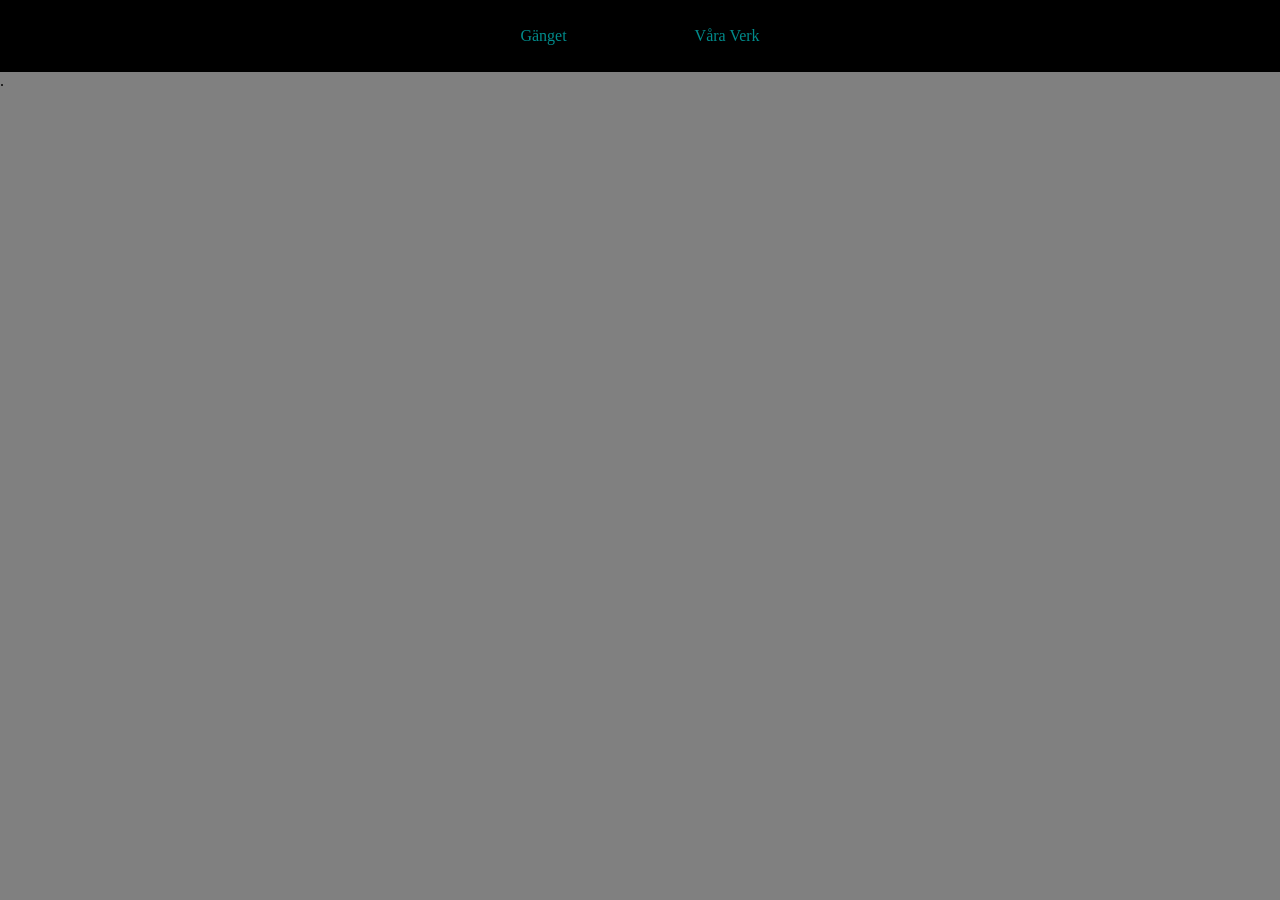
==== index.html @ d3371588 "Beginning" ====
<!DOCTYPE html>
<html>
<head>
    <meta charset="UTF-8">
    <title>Stars Of Heaven</title>
    <link rel="stylesheet" href="style.css">
</head>
<body>
    <nav class="nav">
        <ul>
            <li><a href="#">Gänget</a></li>
            <li><a href="#">Våra Verk</a></li>
        </ul>
    </nav>
    <main class="main">
        .
    </main>
</body>
</html>
---- style.css ----
body{
    height: 100vh;
    width: 100vw;
    margin: 0;
    padding: 0;
}
body{
    display: grid;
    grid-template: 8% 92% / 1fr;
    grid-template-areas: 
    "navigation"
    "main"
    ;
}
nav ul{
    list-style-type: none;
    display: flex;
    justify-content: center;
    align-items: center;
    gap: 10%;
    color: darkcyan;
    margin: 0;
    padding: 0;
    width: 100%;
}
li a{
    color: inherit;
    text-decoration: none;
}
.nav{
    grid-area: navigation;
    background-color: black;
    display: flex;
    justify-content: center;
    align-items: center;
}
.main{
    grid-area: main;
    background-color: grey;
}
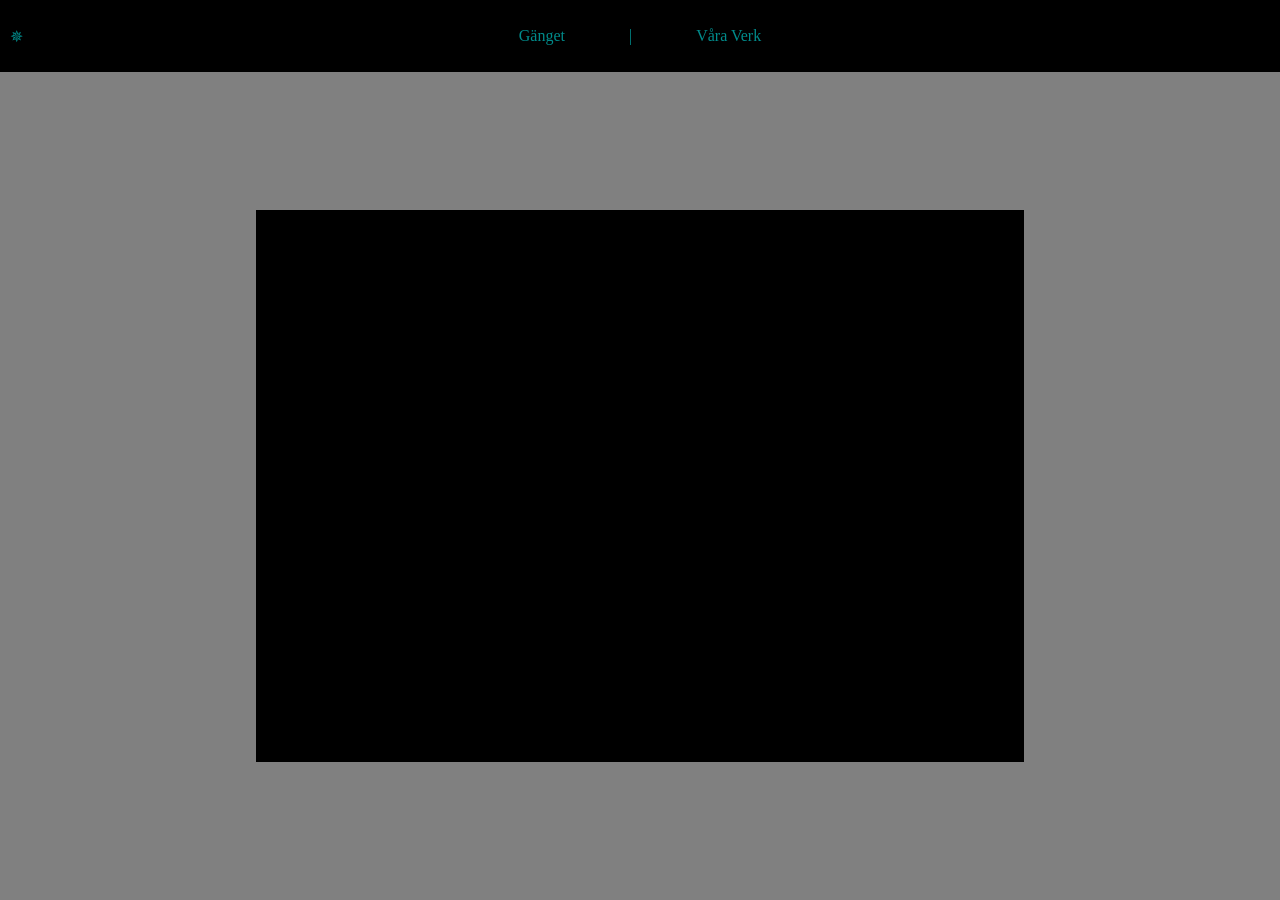
==== commit cbcaf5de: "Fredag 2 okt" ====
--- a/index.html
+++ b/index.html
@@ -7,13 +7,19 @@
 </head>
 <body>
     <nav class="nav">
+        <a href="index.html" class="home">✵</a>
         <ul>
-            <li><a href="#">Gänget</a></li>
-            <li><a href="#">Våra Verk</a></li>
+            <li><a href="band.html">Gänget</a></li>
+            <li>|</li>
+            <li><a href="verk.html">Våra Verk</a></li>
         </ul>
     </nav>
     <main class="main">
-        .
+        <aside class="left"></aside>
+        <section class="content">
+            <article class="about"></article>
+        </section>
+        <aside class="right"></aside>
     </main>
 </body>
 </html>
--- a/style.css
+++ b/style.css
@@ -9,26 +9,40 @@
     grid-template: 8% 92% / 1fr;
     grid-template-areas: 
     "navigation"
-    "main"
-    ;
+    "main";
 }
 nav ul{
     list-style-type: none;
     display: flex;
     justify-content: center;
     align-items: center;
-    gap: 10%;
+    gap: 5%;
     color: darkcyan;
     margin: 0;
     padding: 0;
     width: 100%;
+    user-select: none;
 }
 li a{
     color: inherit;
     text-decoration: none;
+    display: inline-block;
+}
+.home{
+    position: absolute;
+    left: 10px;
+    color: darkcyan;
+    text-decoration: none;
+}
+li a:hover, .home:hover{
+    transform: scale(1.3);
+}
+li a, .home{
+    transition: transform 0.2s cubic-bezier(0.19, 1, 0.22, 1);
 }
 .nav{
     grid-area: navigation;
+    position: relative;
     background-color: black;
     display: flex;
     justify-content: center;
@@ -36,5 +50,28 @@
 }
 .main{
     grid-area: main;
+    display: grid;
     background-color: grey;
+    grid-template: 1fr / 1fr 3fr 1fr;
+    grid-template-areas: 
+    "left content right";
+}
+.left{
+    grid-area: left;
+}
+.right{
+    grid-area: right;
+}
+.content{
+    grid-area: content;
+    display: grid;
+    grid-template-rows: 1fr 4fr 1fr;
+    grid-template-areas: 
+    "."
+    "about"
+    ".";
+}
+.about{
+    grid-area: about;
+    background-color: black;
 }
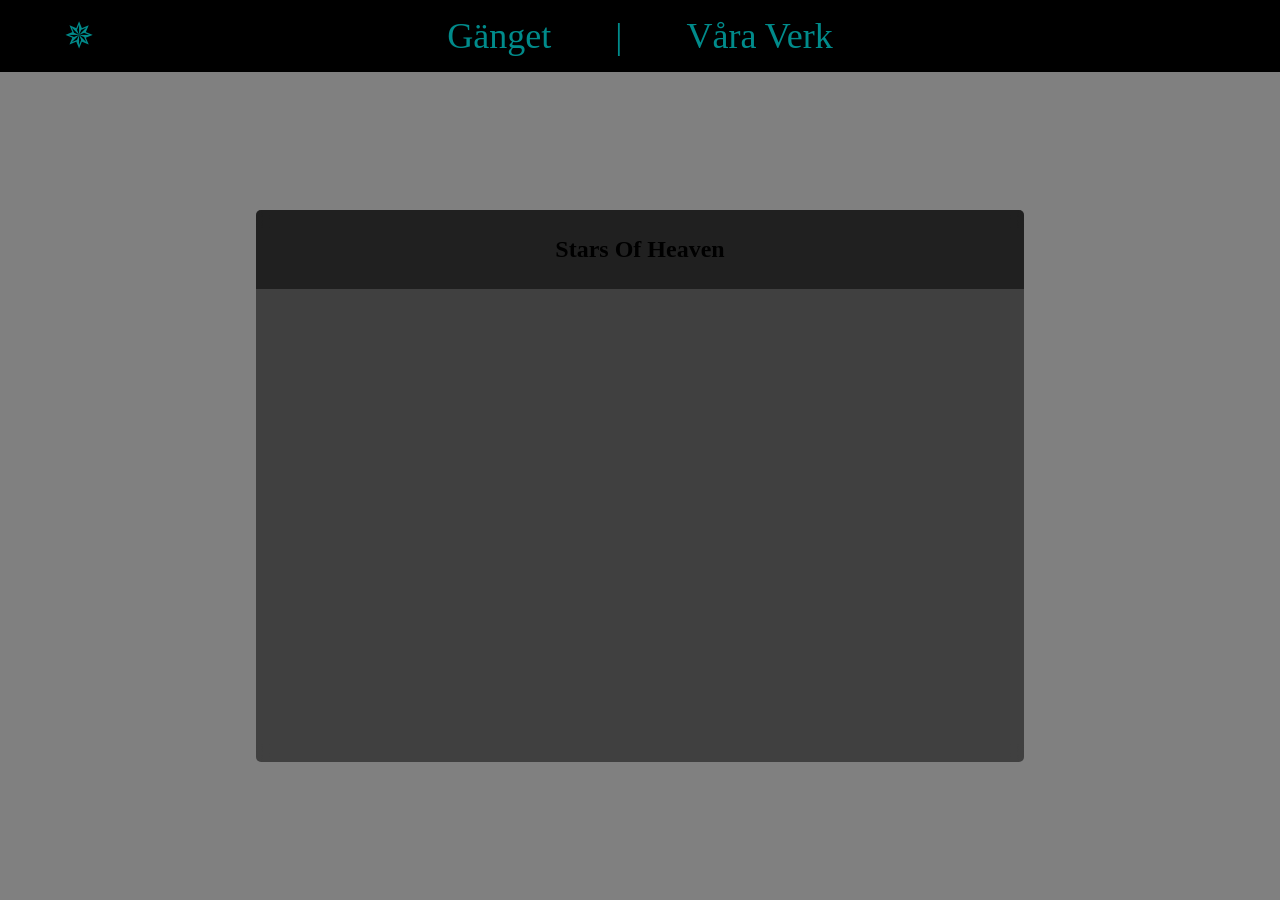
==== commit 84a5c16e: "kväll" ====
--- a/index.html
+++ b/index.html
@@ -1,24 +1,29 @@
 <!DOCTYPE html>
-<html>
+<html lang="sv">
 <head>
     <meta charset="UTF-8">
     <title>Stars Of Heaven</title>
+    <meta name="viewport" content="width=device-width, initial-scale=1">
     <link rel="stylesheet" href="style.css">
 </head>
 <body>
     <nav class="nav">
-        <a href="index.html" class="home">✵</a>
+        <a href="/stars-of-heaven/index.html" class="home">✵</a>
         <ul>
-            <li><a href="band.html">Gänget</a></li>
+            <li><a href="/stars-of-heaven/band.html">Gänget</a></li>
             <li>|</li>
-            <li><a href="verk.html">Våra Verk</a></li>
+            <li><a href="/stars-of-heaven/verk.html">Våra Verk</a></li>
         </ul>
     </nav>
     <main class="main">
         <aside class="left"></aside>
-        <section class="content">
-            <article class="about"></article>
-        </section>
+        <div class="content">
+            <article class="about">
+                <header class="a-header">
+                    <h1>Stars Of Heaven</h1>
+                </header>
+            </article>
+        </div>
         <aside class="right"></aside>
     </main>
 </body>
--- a/style.css
+++ b/style.css
@@ -23,14 +23,18 @@
     width: 100%;
     user-select: none;
 }
+li, a{
+    font-size: clamp(.5rem, 50cqh, 4rem);
+}
 li a{
     color: inherit;
     text-decoration: none;
     display: inline-block;
+
 }
 .home{
     position: absolute;
-    left: 10px;
+    left: 5%;
     color: darkcyan;
     text-decoration: none;
 }
@@ -42,6 +46,7 @@
 }
 .nav{
     grid-area: navigation;
+    container-type: size;
     position: relative;
     background-color: black;
     display: flex;
@@ -73,5 +78,24 @@
 }
 .about{
     grid-area: about;
-    background-color: black;
-}+    background-color: rgb(0 0 0 / 50%);
+    backdrop-filter: blur(8px);
+    border-radius: 5px;
+    overflow: hidden;
+    display: grid;
+    grid-template: 1fr 3fr 3fr / 1fr 1fr;
+    grid-template-areas: 
+    "header header"
+    "text aimg"
+    "text2 aimg2";
+}
+.a-header{
+    grid-area: header;
+    background-color: rgb(0 0 0 / 50%);
+    display: flex;
+    justify-content: center;
+    align-items: center;
+}
+.a header h1{
+    
+}
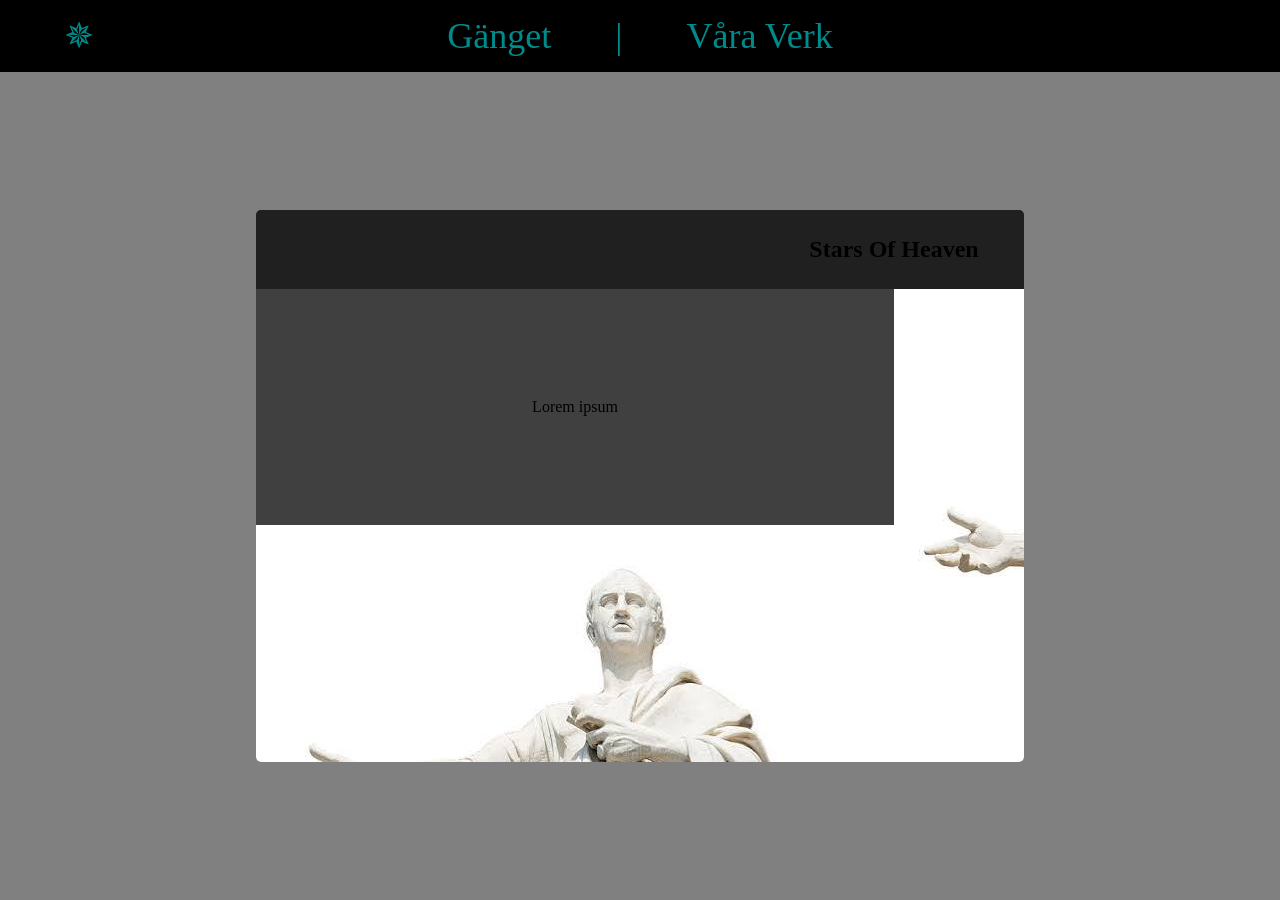
==== commit b2a2950b: "fortsatt" ====
--- a/index.html
+++ b/index.html
@@ -22,6 +22,10 @@
                 <header class="a-header">
                     <h1>Stars Of Heaven</h1>
                 </header>
+                <p class="text">Lorem ipsum</p>
+                <img src="cicero.jpg" alt="Lorem ipsum" class="img">
+                <img src="cicero.jpg" alt="Lorem ipsum" class="img2">
+                <p class="text2">Lorem ipsum</p>
             </article>
         </div>
         <aside class="right"></aside>
--- a/style.css
+++ b/style.css
@@ -1,6 +1,5 @@
 body{
     height: 100vh;
-    width: 100vw;
     margin: 0;
     padding: 0;
 }
@@ -57,7 +56,7 @@
     grid-area: main;
     display: grid;
     background-color: grey;
-    grid-template: 1fr / 1fr 3fr 1fr;
+    grid-template: minmax(0, 1fr) / 1fr 3fr 1fr;
     grid-template-areas: 
     "left content right";
 }
@@ -70,11 +69,11 @@
 .content{
     grid-area: content;
     display: grid;
-    grid-template-rows: 1fr 4fr 1fr;
+    grid-template-rows: minmax(0, 1fr) minmax(0, 4fr) minmax(0, 1fr);
     grid-template-areas: 
     "."
     "about"
-    ".";
+    "."; 
 }
 .about{
     grid-area: about;
@@ -83,11 +82,12 @@
     border-radius: 5px;
     overflow: hidden;
     display: grid;
-    grid-template: 1fr 3fr 3fr / 1fr 1fr;
+    grid-template: minmax(0, 1fr) minmax(0, 3fr) minmax(0, 3fr) / 1fr 1fr;
     grid-template-areas: 
     "header header"
-    "text aimg"
-    "text2 aimg2";
+    "text img"
+    "img2 text2";
+    
 }
 .a-header{
     grid-area: header;
@@ -99,3 +99,20 @@
 .a header h1{
     
 }
+.text{
+    grid-area: text;
+}
+.text2{
+    grid-area: text2;
+}
+.img{
+    grid-area: img;
+}
+.img2{
+    grid-area: img2;
+}
+.text, .text2, .img, .img2 {
+    display: flex;
+    justify-content: center;
+    align-items: center;
+}
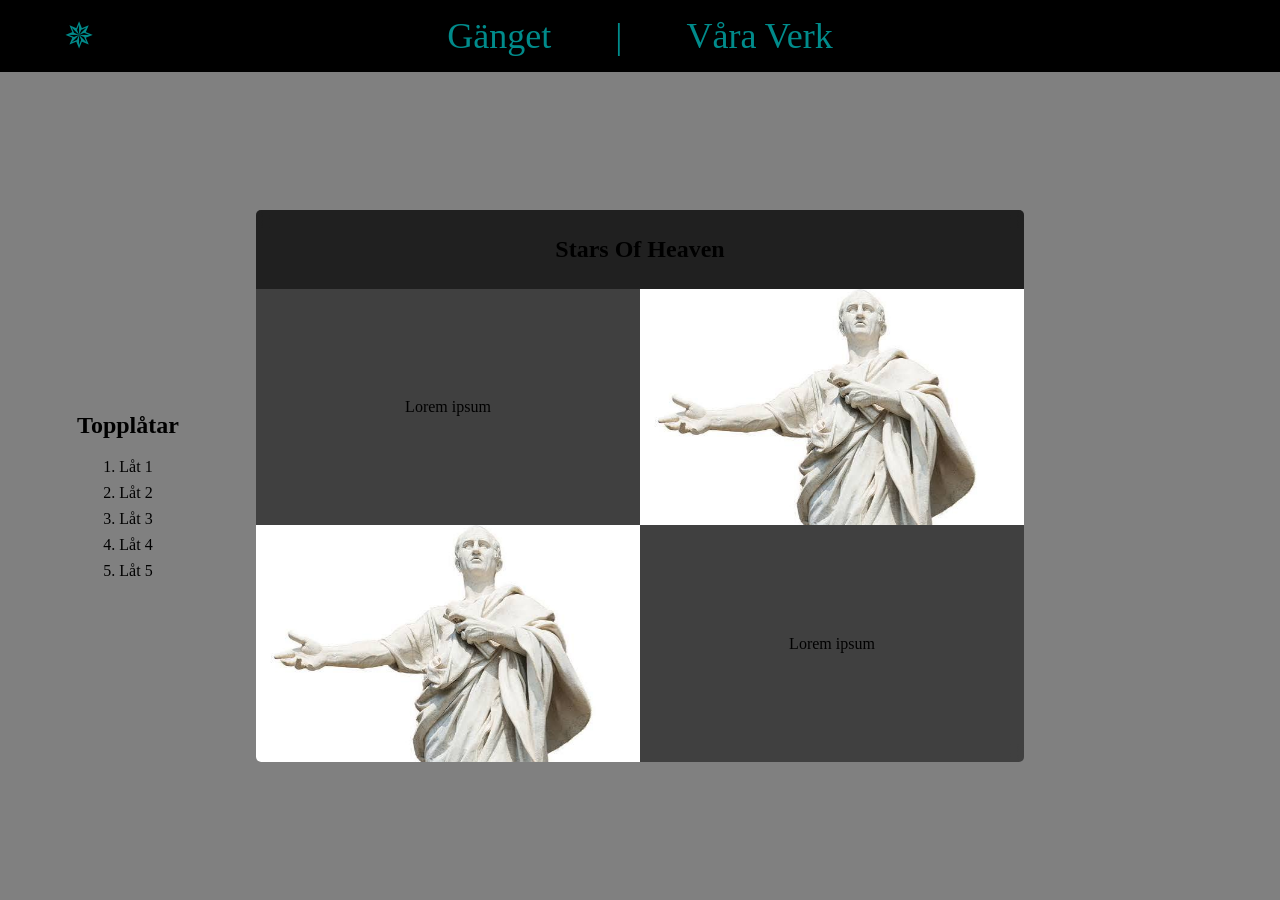
==== commit 1b44f696: "låtar" ====
--- a/index.html
+++ b/index.html
@@ -16,7 +16,6 @@
         </ul>
     </nav>
     <main class="main">
-        <aside class="left"></aside>
         <div class="content">
             <article class="about">
                 <header class="a-header">
@@ -28,6 +27,18 @@
                 <p class="text2">Lorem ipsum</p>
             </article>
         </div>
+        <aside class="left">
+            <div class="topdiv">
+                <h2>Topplåtar</h2>    
+                <ol class="toplist">
+                    <li>Låt 1</li>
+                    <li>Låt 2</li>
+                    <li>Låt 3</li>
+                    <li>Låt 4</li>
+                    <li>Låt 5</li>
+                </ol>
+            </div>
+        </aside>
         <aside class="right"></aside>
     </main>
 </body>
--- a/style.css
+++ b/style.css
@@ -22,7 +22,7 @@
     width: 100%;
     user-select: none;
 }
-li, a{
+nav li, nav a{
     font-size: clamp(.5rem, 50cqh, 4rem);
 }
 li a{
@@ -62,6 +62,13 @@
 }
 .left{
     grid-area: left;
+    padding: 1rem;
+    overflow: hidden;
+    display: flex;
+    flex-direction: column;
+    align-items: center;
+    justify-content: center;
+    gap: 1rem;
 }
 .right{
     grid-area: right;
@@ -115,4 +122,24 @@
     display: flex;
     justify-content: center;
     align-items: center;
+    overflow: hidden;
+}
+.about img {
+    width: 100%;
+    height: 100%;
+    object-fit: cover;
+}
+.left ol{
+    margin: 0;
+    padding: 0;
+    list-style-position: inside;
+    gap: 0.5rem;
+    display: flex;
+    flex-direction: column;
+}
+.topdiv{
+    display: flex;
+    flex-direction: column;
+    justify-content: center;
+    align-items: center;
 }
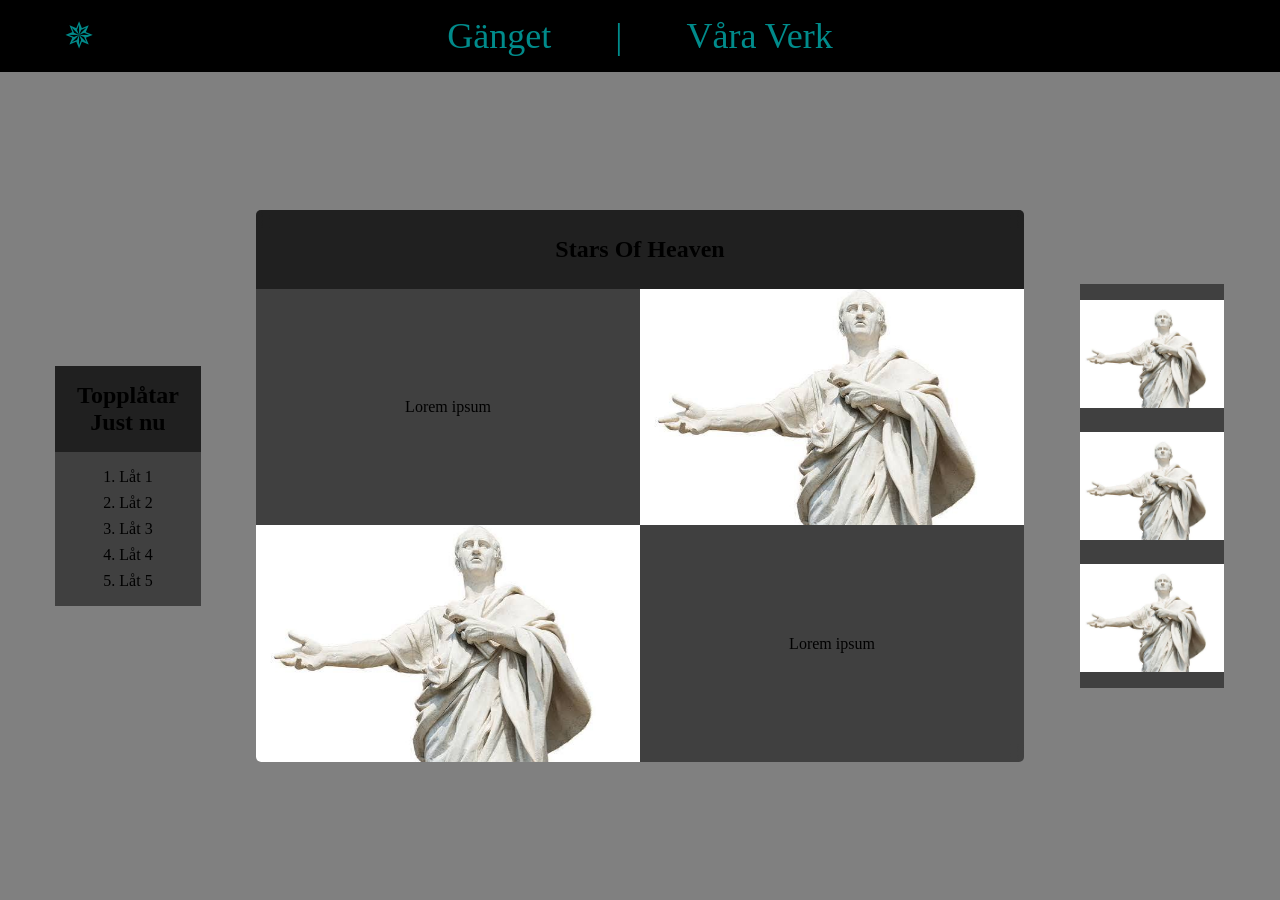
==== commit 5e6b0303: "fredag 9 okt" ====
--- a/index.html
+++ b/index.html
@@ -29,7 +29,7 @@
         </div>
         <aside class="left">
             <div class="topdiv">
-                <h2>Topplåtar</h2>    
+                <h2>Topplåtar<br>Just nu</h2>    
                 <ol class="toplist">
                     <li>Låt 1</li>
                     <li>Låt 2</li>
@@ -39,7 +39,13 @@
                 </ol>
             </div>
         </aside>
-        <aside class="right"></aside>
+        <aside class="right">
+            <div class="gallery">
+                <img src="cicero.jpg" alt="" class="gimg">
+                <img src="cicero.jpg" alt="" class="gimg2">
+                <img src="cicero.jpg" alt="" class="gimg3">
+            </div>
+        </aside>
     </main>
 </body>
 </html>
--- a/style.css
+++ b/style.css
@@ -72,6 +72,10 @@
 }
 .right{
     grid-area: right;
+    display: flex;
+    padding: 10%;
+    justify-content: center;
+    align-items: center;
 }
 .content{
     grid-area: content;
@@ -131,7 +135,9 @@
 }
 .left ol{
     margin: 0;
-    padding: 0;
+    padding: 1rem;
+    padding-left: 3rem;
+    padding-right: 3rem;
     list-style-position: inside;
     gap: 0.5rem;
     display: flex;
@@ -140,6 +146,47 @@
 .topdiv{
     display: flex;
     flex-direction: column;
-    justify-content: center;
-    align-items: center;
+    justify-content: stretch;
+    align-items: stretch;
+    background-color: rgb(0 0 0 / 50%);
+}
+.topdiv h2{
+    margin: 0;
+    padding: 1rem;
+    text-align: center;
+    background-color: rgb(0 0 0 / 50%);
+
+}
+.gallery{
+    background-color: rgb(0 0 0 / 50%);
+    display: grid;
+    grid-template: repeat(3,minmax(0, 1fr)) / minmax(0, 1fr);
+    gap: 0.5rem;
+    height: 50%;
+    width: 70%;
+    padding-top: 0.5rem;
+    padding-bottom: 0.5rem;
+    grid-template-areas: 
+    "gimg"
+    "gimg2"
+    "gimg3";
+    overflow: hidden;
+}
+.gimg{
+    grid-area: gimg;
+}
+.gimg2{
+    grid-area: gimg2;
+}
+.gimg3{
+    grid-area: gimg3;
+}
+.gallery img{
+    border-collapse: collapse;
+    width: 100%;
+    height: 100%;
+    min-width: 0;
+    min-height: 0;
+    object-fit: contain;
+    display: block;
 }
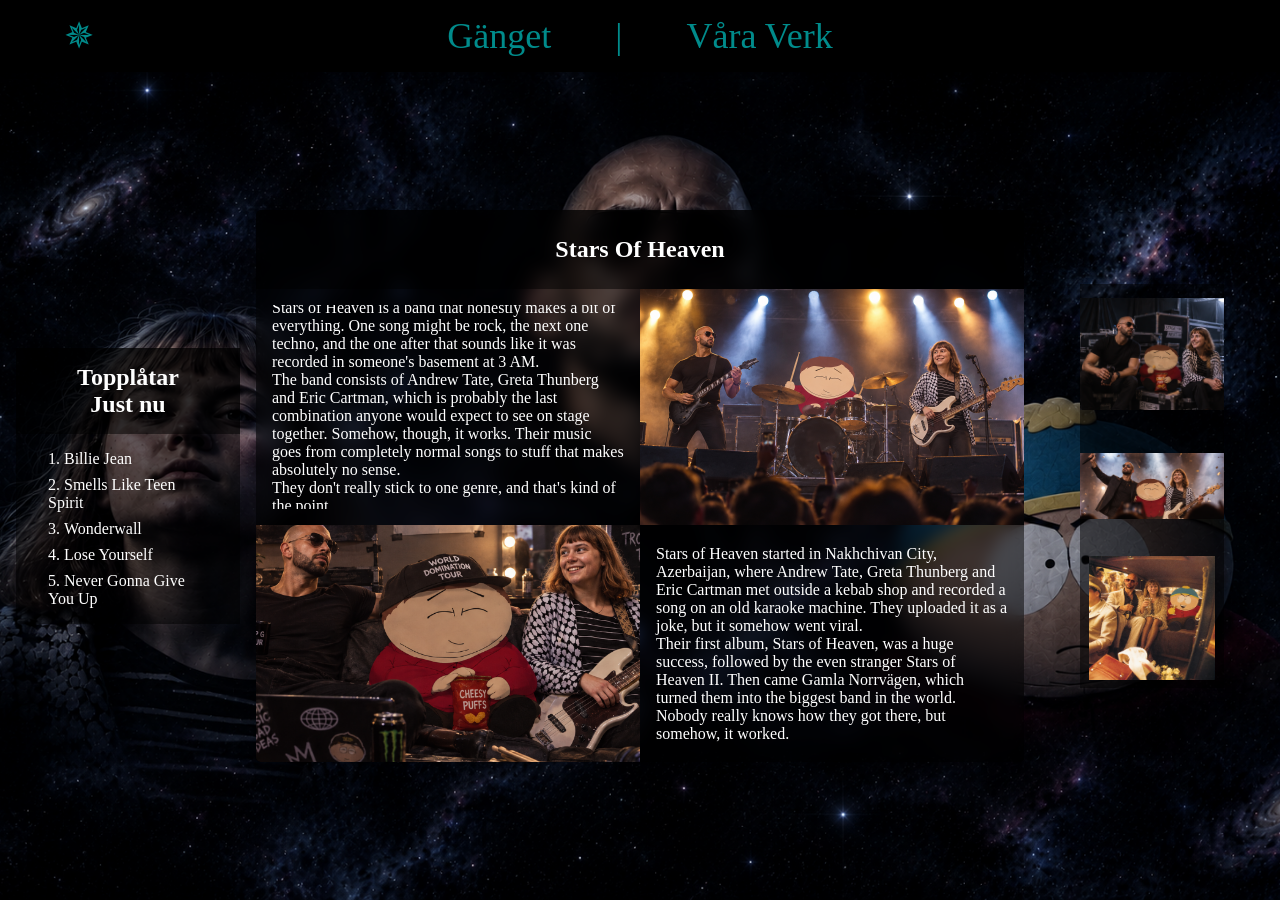
==== commit f5a68c74: "polish" ====
--- a/index.html
+++ b/index.html
@@ -21,29 +21,35 @@
                 <header class="a-header">
                     <h1>Stars Of Heaven</h1>
                 </header>
-                <p class="text">Lorem ipsum</p>
-                <img src="cicero.jpg" alt="Lorem ipsum" class="img">
-                <img src="cicero.jpg" alt="Lorem ipsum" class="img2">
-                <p class="text2">Lorem ipsum</p>
+                <p class="text">Stars of Heaven is a band that honestly makes a bit of everything. One song might be rock, the next one techno, and the one after that sounds like it was recorded in someone's basement at 3 AM.<br>
+                The band consists of Andrew Tate, Greta Thunberg and Eric Cartman, which is probably the last combination anyone would expect to see on stage together. Somehow, though, it works. Their music goes from completely normal songs to stuff that makes absolutely no sense.<br>
+                They don't really stick to one genre, and that's kind of the point.
+                </p>
+                <img src="images/scen.png" alt="Lorem ipsum" class="img">
+                <img src="images/cheesepuffs.png" alt="Lorem ipsum" class="img2">
+                <p class="text2">Stars of Heaven started in Nakhchivan City, Azerbaijan, where Andrew Tate, Greta Thunberg and Eric Cartman met outside a kebab shop and recorded a song on an old karaoke machine. They uploaded it as a joke, but it somehow went viral.<br>
+                Their first album, Stars of Heaven, was a huge success, followed by the even stranger Stars of Heaven II. Then came Gamla Norrvägen, which turned them into the biggest band in the world.<br>
+                Nobody really knows how they got there, but somehow, it worked.
+                </p>
             </article>
         </div>
         <aside class="left">
             <div class="topdiv">
                 <h2>Topplåtar<br>Just nu</h2>    
                 <ol class="toplist">
-                    <li>Låt 1</li>
-                    <li>Låt 2</li>
-                    <li>Låt 3</li>
-                    <li>Låt 4</li>
-                    <li>Låt 5</li>
+                    <li>Billie Jean</li>
+                    <li>Smells Like Teen Spirit</li>
+                    <li>Wonderwall</li>
+                    <li>Lose Yourself</li>
+                    <li>Never Gonna Give You Up</li>
                 </ol>
             </div>
         </aside>
         <aside class="right">
             <div class="gallery">
-                <img src="cicero.jpg" alt="" class="gimg">
-                <img src="cicero.jpg" alt="" class="gimg2">
-                <img src="cicero.jpg" alt="" class="gimg3">
+                <img src="images/backstage.png" alt="" class="gimg">
+                <img src="images/scen2.png" alt="" class="gimg2">
+                <img src="images/album1.png" alt="" class="gimg3">
             </div>
         </aside>
     </main>
--- a/style.css
+++ b/style.css
@@ -2,13 +2,15 @@
     height: 100vh;
     margin: 0;
     padding: 0;
-}
-body{
-    display: grid;
-    grid-template: 8% 92% / 1fr;
-    grid-template-areas: 
-    "navigation"
-    "main";
+    height: 100vh;
+    margin: 0;
+    padding: 0;
+    display: grid;
+    grid-template: minmax(0, 8%) minmax(0, 92%) / 1fr; 
+    grid-template-areas:
+        "navigation"
+        "main";
+    color: white;
 }
 nav ul{
     list-style-type: none;
@@ -55,10 +57,25 @@
 .main{
     grid-area: main;
     display: grid;
-    background-color: grey;
     grid-template: minmax(0, 1fr) / 1fr 3fr 1fr;
     grid-template-areas: 
     "left content right";
+}
+.band{
+    grid-area: main;
+    display: flex;
+    align-items: center;
+    justify-content: center;
+    min-height: 0;
+    overflow: auto;
+}
+.verk{
+    grid-area: main;
+    min-height: 0;
+    overflow: auto;
+}
+.main, .band, .verk{
+    background: rgb(30, 30, 30) url("images/bakgrund.jpg") center / cover no-repeat;
 }
 .left{
     grid-area: left;
@@ -112,9 +129,11 @@
 }
 .text{
     grid-area: text;
+    padding: 1rem;
 }
 .text2{
     grid-area: text2;
+    padding: 1rem;
 }
 .img{
     grid-area: img;
@@ -133,11 +152,11 @@
     height: 100%;
     object-fit: cover;
 }
-.left ol{
-    margin: 0;
-    padding: 1rem;
-    padding-left: 3rem;
-    padding-right: 3rem;
+.toplist{
+    margin: 0;
+    padding: 1rem;
+    padding-left: 2rem;
+    padding-right: 2rem;
     list-style-position: inside;
     gap: 0.5rem;
     display: flex;
@@ -189,4 +208,128 @@
     min-height: 0;
     object-fit: contain;
     display: block;
+}
+.cards{
+    display: flex;
+    flex-wrap: wrap;
+    flex-direction: row;
+    justify-content: center;
+    align-items: flex-start;
+    align-content: flex-start;
+    height: fit-content ;
+    gap: 1rem; 
+    padding: 1rem;
+}
+.card{
+    background-color: rgb(0 0 0 / 50%);
+    width: 12rem;
+    color: white;
+    position: relative;
+    overflow: visible;
+    outline-offset: 2px;
+}
+.card img{
+    display: block;
+    width: 100%;
+    aspect-ratio: 1;
+    object-fit: cover;
+}
+.card h2{
+    margin: 0;
+    padding: 0.75rem;
+    text-align: center;
+    background-color: rgb(0 0 0 / 50%);
+}
+.card-more{
+    display: grid;
+    grid-template-rows: 0fr;              
+    transition: grid-template-rows 0.4s ease;
+    position: absolute;
+    left: 0;
+    right: 0;
+    top: 100%;  
+    background-color: rgb(0 0 0 / 50%);
+    border-radius: 0 0 5px 5px;
+}
+.card-more-inner{
+    overflow: hidden;
+    min-height: 0;
+}
+.card-more-inner p{
+    margin: 0;
+    padding: 0.75rem 1rem 0;
+}
+.card-more-inner p:last-child{
+    padding-bottom: 1rem;
+}
+.card:hover .card-more,
+.card:focus-within .card-more{
+    grid-template-rows: 1fr;               
+}
+.s-cards{
+    display: flex;
+    flex-wrap: wrap;
+    flex-direction: row;
+    justify-content: center;
+    align-items: flex-start;
+    align-content: flex-start;
+    height: fit-content;
+    gap: 3rem; 
+    padding: 1rem;
+    padding-top: 3rem;
+}
+.s-card{
+    background-color: rgb(0 0 0 / 50%);
+    width: 18rem;
+    color: white;
+    position: relative;
+    overflow: visible;
+    outline-offset: 2px;
+}
+.s-card:nth-child(2), .card:nth-child(2){
+    background-color: rgba(56, 55, 55, 0.5);
+}
+.s-card img{
+    display: block;
+    width: 100%;
+    aspect-ratio: 1;
+    object-fit: cover;
+}
+.s-card h2{
+    margin: 0;
+    padding: 0.75rem;
+    text-align: center;
+    background-color: rgb(0 0 0 / 50%);
+}
+.s-card-more{
+    display: grid;
+    grid-template-rows: 0fr;              
+    transition: grid-template-rows 0.4s ease;
+    position: absolute;
+    left: 0;
+    right: 0;
+    top: 100%;  
+    background-color: rgb(0 0 0 / 50%);
+    border-radius: 0 0 5px 5px;
+}
+.s-card-more-inner{
+    overflow: hidden;
+    min-height: 0;
+    display: flex;
+    justify-content: center;
+}
+.s-card-more-inner ol{
+    margin: 0;
+    padding: 0.75rem 1rem 1rem;
+    list-style-position: inside;
+}
+.s-card-more-inner li{
+    margin-top: 0.4rem;
+}
+.s-card:hover .s-card-more,
+.s-card:focus-within .s-card-more{
+    grid-template-rows: 1fr;               
+}
+.s-card-more-inner ol{
+    
 }
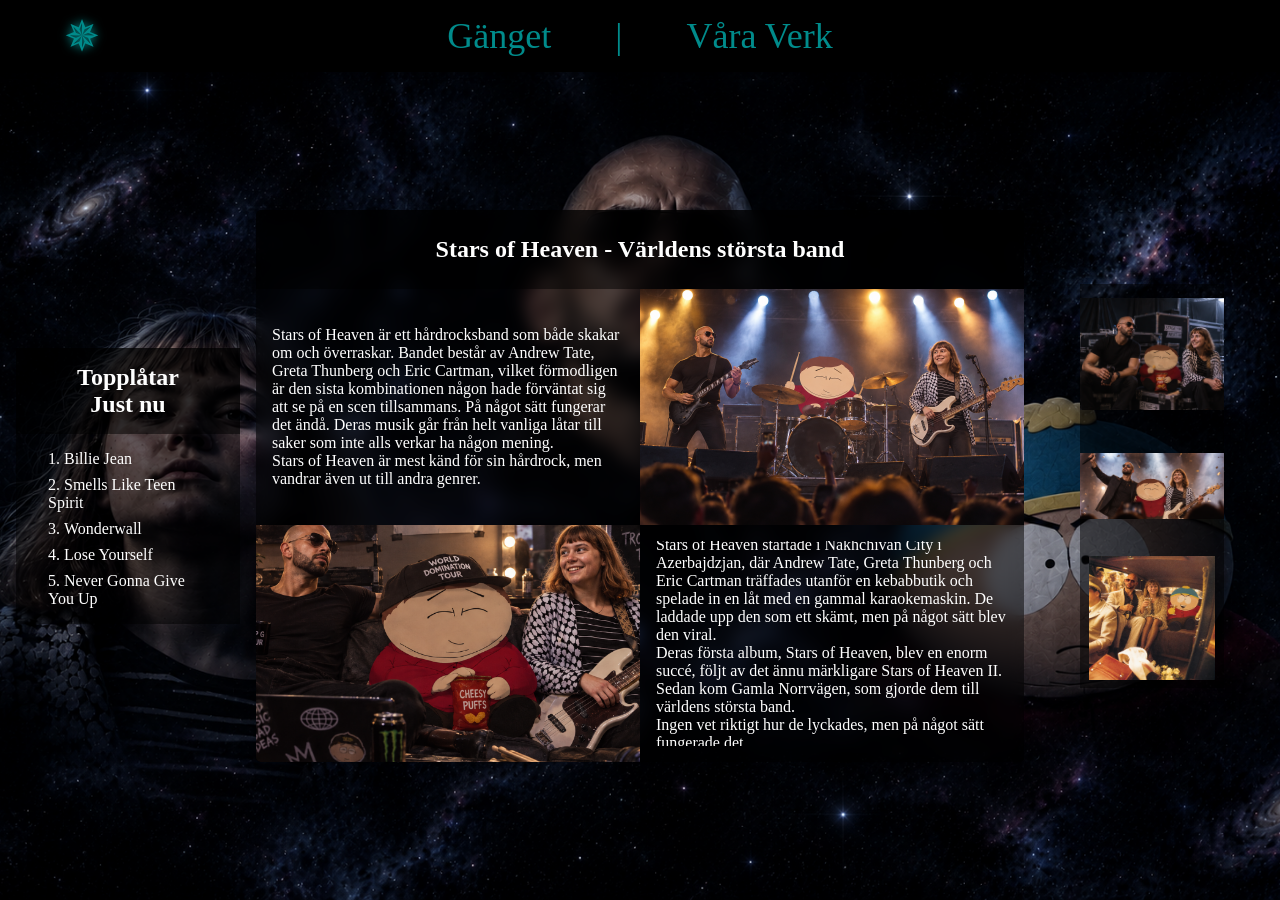
==== commit a06b4f12: "Klar" ====
--- a/index.html
+++ b/index.html
@@ -1,35 +1,35 @@
+
 <!DOCTYPE html>
 <html lang="sv">
 <head>
     <meta charset="UTF-8">
-    <title>Stars Of Heaven</title>
+    <title>Stars of Heaven</title>
     <meta name="viewport" content="width=device-width, initial-scale=1">
     <link rel="stylesheet" href="style.css">
 </head>
 <body>
     <nav class="nav">
-        <a href="/stars-of-heaven/index.html" class="home">✵</a>
+        <a href="index.html" class="home" id="active">✵</a>
         <ul>
-            <li><a href="/stars-of-heaven/band.html">Gänget</a></li>
+            <li><a href="band.html">Gänget</a></li>
             <li>|</li>
-            <li><a href="/stars-of-heaven/verk.html">Våra Verk</a></li>
+            <li><a href="verk.html">Våra Verk</a></li>
         </ul>
     </nav>
     <main class="main">
         <div class="content">
             <article class="about">
                 <header class="a-header">
-                    <h1>Stars Of Heaven</h1>
+                    <h1>Stars of Heaven - Världens största band</h1>
                 </header>
-                <p class="text">Stars of Heaven is a band that honestly makes a bit of everything. One song might be rock, the next one techno, and the one after that sounds like it was recorded in someone's basement at 3 AM.<br>
-                The band consists of Andrew Tate, Greta Thunberg and Eric Cartman, which is probably the last combination anyone would expect to see on stage together. Somehow, though, it works. Their music goes from completely normal songs to stuff that makes absolutely no sense.<br>
-                They don't really stick to one genre, and that's kind of the point.
+                <p class="text">Stars of Heaven är ett hårdrocksband som både skakar om och överraskar. Bandet består av Andrew Tate, Greta Thunberg och Eric Cartman, vilket förmodligen är den sista kombinationen någon hade förväntat sig att se på en scen tillsammans. På något sätt fungerar det ändå. Deras musik går från helt vanliga låtar till saker som inte alls verkar ha någon mening.<br>
+                Stars of Heaven är mest känd för sin hårdrock, men vandrar även ut till andra genrer.
                 </p>
-                <img src="images/scen.png" alt="Lorem ipsum" class="img">
-                <img src="images/cheesepuffs.png" alt="Lorem ipsum" class="img2">
-                <p class="text2">Stars of Heaven started in Nakhchivan City, Azerbaijan, where Andrew Tate, Greta Thunberg and Eric Cartman met outside a kebab shop and recorded a song on an old karaoke machine. They uploaded it as a joke, but it somehow went viral.<br>
-                Their first album, Stars of Heaven, was a huge success, followed by the even stranger Stars of Heaven II. Then came Gamla Norrvägen, which turned them into the biggest band in the world.<br>
-                Nobody really knows how they got there, but somehow, it worked.
+                <img src="images/scen.png" alt="Stars of Heaven på scen" class="img">
+                <img src="images/cheesepuffs.png" alt="Stars of Heaven tar det lugnt i en studio" class="img2">
+                <p class="text2">Stars of Heaven startade i Nakhchivan City i Azerbajdzjan, där Andrew Tate, Greta Thunberg och Eric Cartman träffades utanför en kebabbutik och spelade in en låt med en gammal karaokemaskin. De laddade upp den som ett skämt, men på något sätt blev den viral.<br>
+                Deras första album, Stars of Heaven, blev en enorm succé, följt av det ännu märkligare Stars of Heaven II. Sedan kom Gamla Norrvägen, som gjorde dem till världens största band.<br>
+                Ingen vet riktigt hur de lyckades, men på något sätt fungerade det.
                 </p>
             </article>
         </div>
@@ -47,11 +47,11 @@
         </aside>
         <aside class="right">
             <div class="gallery">
-                <img src="images/backstage.png" alt="" class="gimg">
-                <img src="images/scen2.png" alt="" class="gimg2">
-                <img src="images/album1.png" alt="" class="gimg3">
+                <img src="images/backstage.png" alt="Stars of Heaven backstage" class="gimg">
+                <img src="images/scen2.png" alt="Stars of Heaven på scen" class="gimg2">
+                <img src="images/album1.png" alt="Albumet Stars of Heavens cover" class="gimg3">
             </div>
         </aside>
     </main>
 </body>
-</html>+</html>
--- a/style.css
+++ b/style.css
@@ -1,7 +1,4 @@
 body{
-    height: 100vh;
-    margin: 0;
-    padding: 0;
     height: 100vh;
     margin: 0;
     padding: 0;
@@ -26,6 +23,16 @@
 }
 nav li, nav a{
     font-size: clamp(.5rem, 50cqh, 4rem);
+}
+#active{
+    font-size: clamp(.5rem, 60cqh, 4rem);
+    text-shadow: 0 0 10px rgb(7, 161, 161); 
+}
+.nav h1{
+    font-size: inherit;
+    font-weight: inherit;
+    margin: 0;
+    display: inline;  
 }
 li a{
     color: inherit;
@@ -123,9 +130,6 @@
     display: flex;
     justify-content: center;
     align-items: center;
-}
-.a header h1{
-    
 }
 .text{
     grid-area: text;
@@ -286,8 +290,11 @@
     overflow: visible;
     outline-offset: 2px;
 }
-.s-card:nth-child(2), .card:nth-child(2){
+.s-card:nth-child(even), .card:nth-child(even){
     background-color: rgba(56, 55, 55, 0.5);
+}
+.s-card li:nth-child(even), .card li:nth-child(even){
+    color: rgb(154, 154, 154);
 }
 .s-card img{
     display: block;
@@ -329,7 +336,4 @@
 .s-card:hover .s-card-more,
 .s-card:focus-within .s-card-more{
     grid-template-rows: 1fr;               
-}
-.s-card-more-inner ol{
-    
 }
